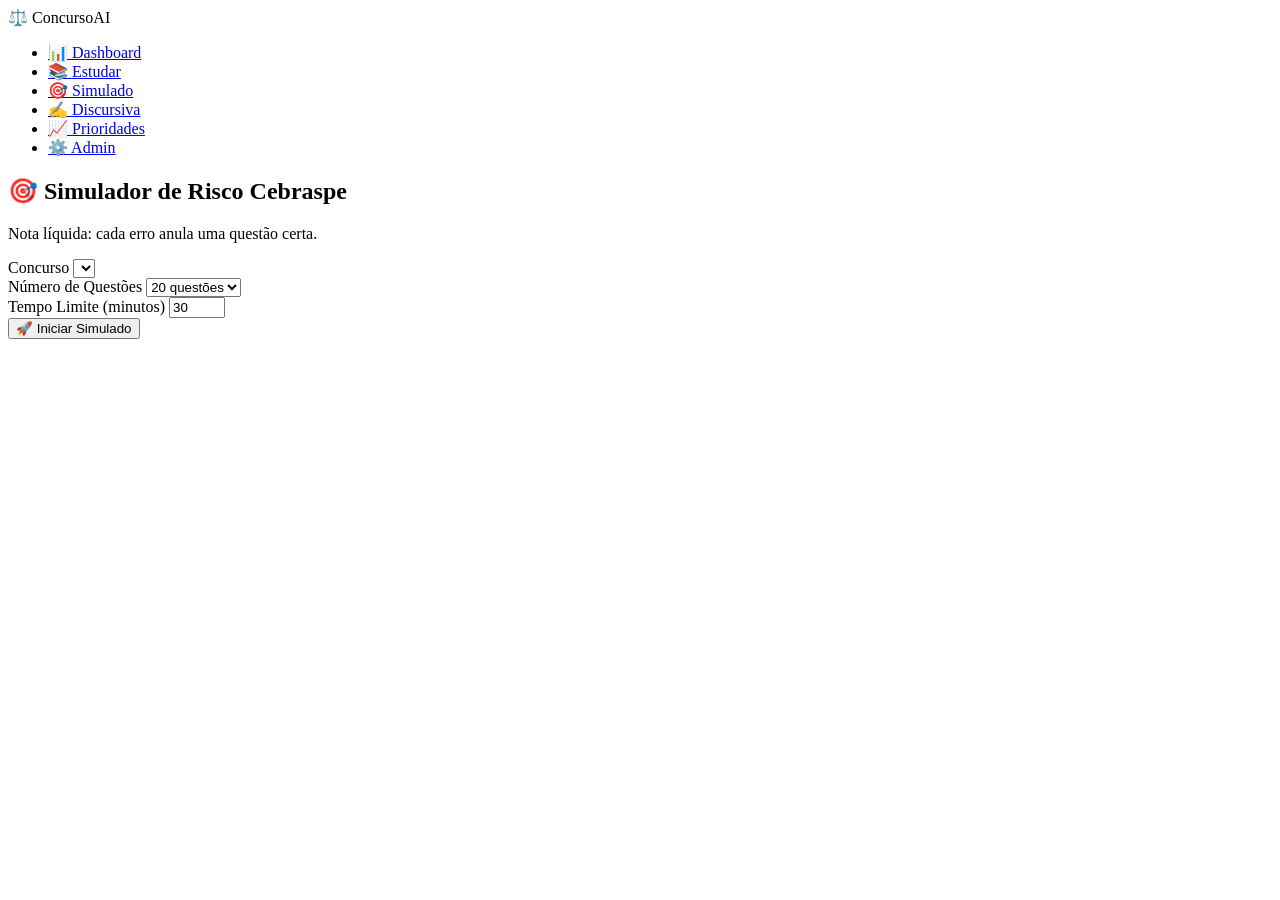
==== src/main/resources/static/simulation.html @ 8ba2a67a "feature: adiciona modulo admin" ====
<!DOCTYPE html>
<html lang="pt-BR">

<head>
    <meta charset="UTF-8">
    <meta name="viewport" content="width=device-width, initial-scale=1.0">
    <title>ConcursoAI — Simulado Cebraspe</title>
    <link rel="stylesheet" href="/css/main.css">
    <link rel="stylesheet" href="/css/simulation.css">
</head>

<body>
    <nav class="sidebar">
        <div class="sidebar-logo">
            <span class="logo-icon">⚖️</span>
            <span class="logo-text">ConcursoAI</span>
        </div>
        <ul class="nav-links">
            <li><a href="/index.html">📊 Dashboard</a></li>
            <li><a href="/study.html">📚 Estudar</a></li>
            <li><a href="/simulation.html" class="active">🎯 Simulado</a></li>
            <li><a href="/essay.html">✍️ Discursiva</a></li>
            <li><a href="/pareto.html">📈 Prioridades</a></li>
            <li><a href="/admin.html">⚙️ Admin</a></li>
        </ul>
    </nav>

    <main class="main-content">
        <!-- Setup do Simulado -->
        <section id="setupArea" class="section-card">
            <h1>🎯 Simulador de Risco Cebraspe</h1>
            <p class="subtitle">Nota líquida: cada erro anula uma questão certa.</p>
            <div class="setup-form">
                <div class="form-group">
                    <label>Concurso</label>
                    <select id="contestSelect"></select>
                </div>
                <div class="form-group">
                    <label>Número de Questões</label>
                    <select id="questionCount">
                        <option value="10">10 questões</option>
                        <option value="20" selected>20 questões</option>
                        <option value="30">30 questões</option>
                        <option value="40">40 questões</option>
                    </select>
                </div>
                <div class="form-group">
                    <label>Tempo Limite (minutos)</label>
                    <input type="number" id="timeLimit" value="30" min="5" max="180">
                </div>
                <button class="btn btn-primary btn-large" onclick="startSimulation()">
                    🚀 Iniciar Simulado
                </button>
            </div>
        </section>

        <!-- Área do Simulado -->
        <section id="simulationArea" style="display:none">
            <div class="sim-topbar">
                <div class="sim-progress">
                    <span id="simProgress">0/0</span>
                    <div class="progress-bar">
                        <div id="progressFill" class="progress-fill"></div>
                    </div>
                </div>
                <div class="sim-timer" id="timerDisplay">⏱️ 00:00</div>
                <button class="btn btn-danger btn-sm" onclick="finishSimulation()">
                    Finalizar
                </button>
            </div>

            <div class="sim-layout">
                <!-- Painel de Questões (lateral) -->
                <div class="questions-panel">
                    <div id="questionsNav" class="questions-nav"></div>
                </div>

                <!-- Questão atual -->
                <div class="sim-question-area section-card">
                    <div class="question-number">
                        Questão <span id="simCurrentQ">1</span>
                    </div>
                    <div id="simStatement" class="question-statement"></div>
                    <div class="sim-answer-row">
                        <button class="btn btn-certo" id="btnCerto" onclick="simAnswer(true)">✅ CERTO</button>
                        <button class="btn btn-branco" id="btnBranco" onclick="simAnswer(null)">⬜ EM BRANCO</button>
                        <button class="btn btn-errado" id="btnErrado" onclick="simAnswer(false)">❌ ERRADO</button>
                    </div>
                </div>
            </div>
        </section>

        <!-- Resultado do Simulado -->
        <section id="resultArea" class="section-card" style="display:none">
            <h2>📊 Resultado do Simulado</h2>

            <div class="result-scores">
                <div class="score-card">
                    <span class="score-label">Nota Bruta</span>
                    <span class="score-value" id="grossScore">--</span>
                </div>
                <div class="score-card highlight">
                    <span class="score-label">Nota Líquida ★</span>
                    <span class="score-value" id="netScore">--</span>
                </div>
                <div class="score-card">
                    <span class="score-label">Acertos</span>
                    <span class="score-value green" id="correctCount">--</span>
                </div>
                <div class="score-card">
                    <span class="score-label">Erros</span>
                    <span class="score-value red" id="wrongCount">--</span>
                </div>
            </div>

            <!-- Tendência de Chute -->
            <div class="risk-panel" id="riskPanel">
                <h3>🎲 Análise de Tendência de Chute</h3>
                <div class="risk-level" id="riskLevel"></div>
                <p id="riskDescription"></p>
            </div>

            <!-- Palavras-Chave Armadilha -->
            <div id="trapsReportBox" class="traps-report" style="display:none">
                <h3>⚠️ Palavras-Armadilha que te pegaram</h3>
                <div id="trapsReport" class="trap-tags"></div>
            </div>

            <div class="result-actions">
                <button class="btn btn-primary" onclick="location.reload()">
                    🔄 Novo Simulado
                </button>
                <a href="/index.html" class="btn btn-secondary">← Dashboard</a>
            </div>
        </section>
    </main>

    <script src="/js/api.js"></script>
    <script src="/js/simulation.js"></script>
</body>

</html>
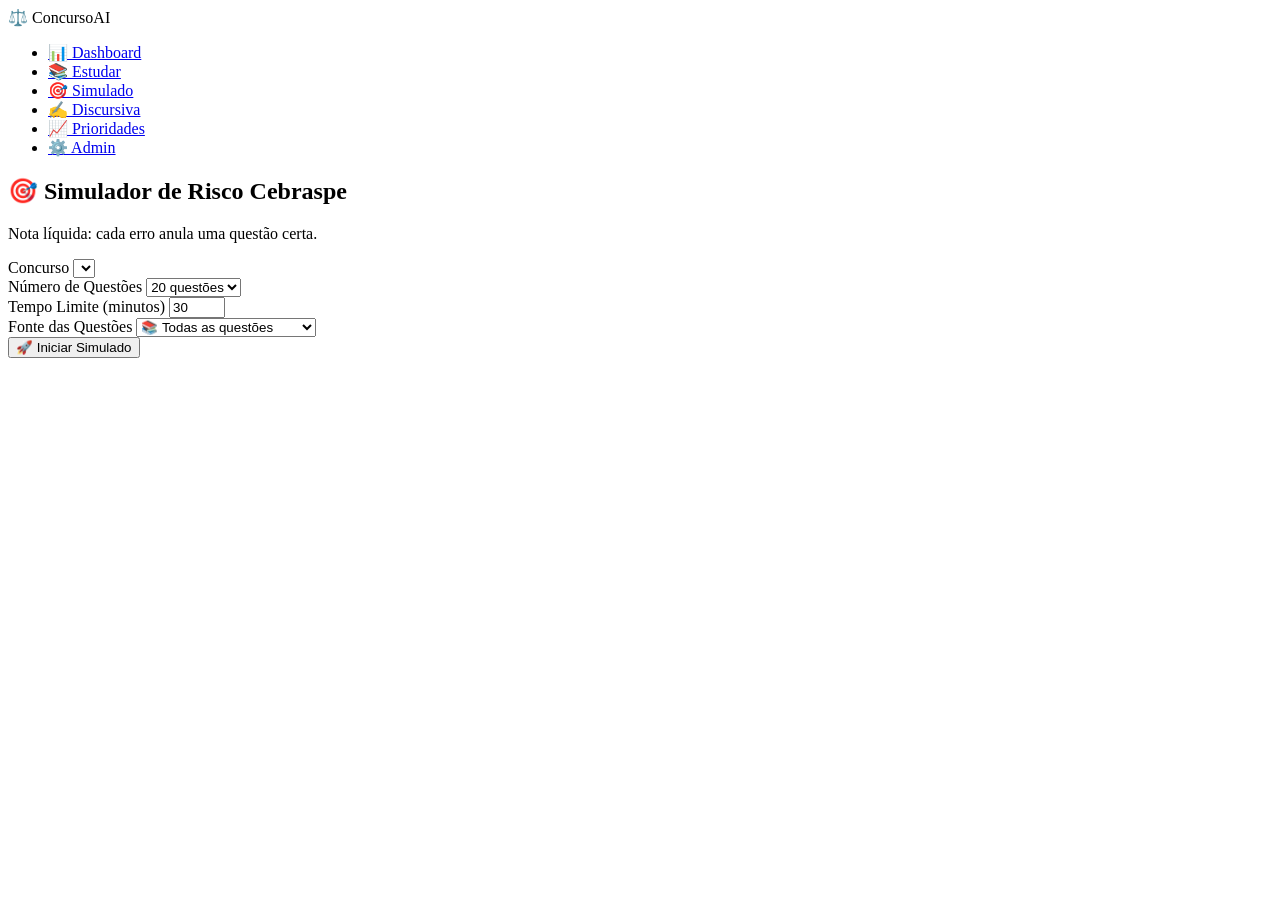
==== commit 198becdd: "fix: corrige bugs que nao permitiam carregar os dados" ====
--- a/src/main/resources/static/simulation.html
+++ b/src/main/resources/static/simulation.html
@@ -47,6 +47,14 @@
                 <div class="form-group">
                     <label>Tempo Limite (minutos)</label>
                     <input type="number" id="timeLimit" value="30" min="5" max="180">
+                </div>
+                <div class="form-group">
+                    <label>Fonte das Questões</label>
+                    <select id="questionSource">
+                        <option value="ALL">📚 Todas as questões</option>
+                        <option value="MANUAL">📝 Apenas base manual</option>
+                        <option value="IA">🤖 Apenas geradas por IA</option>
+                    </select>
                 </div>
                 <button class="btn btn-primary btn-large" onclick="startSimulation()">
                     🚀 Iniciar Simulado
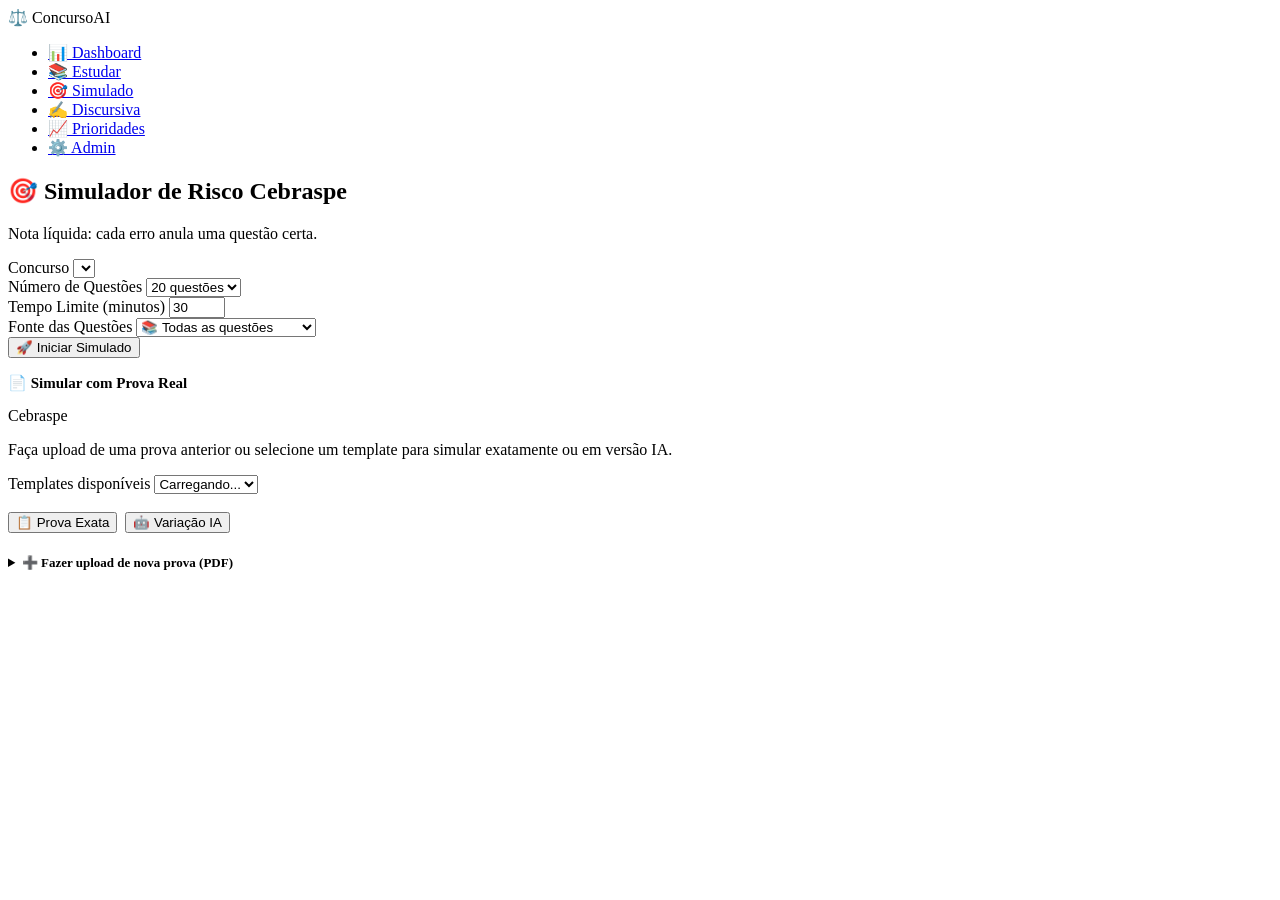
==== commit 39dde6bc: "feature: adiciona sistema de upload de provas" ====
--- a/src/main/resources/static/simulation.html
+++ b/src/main/resources/static/simulation.html
@@ -60,6 +60,72 @@
                     🚀 Iniciar Simulado
                 </button>
             </div>
+
+            <!-- Adicione dentro do setupArea, após o form de configuração -->
+            <div class="section-card" style="margin-top:16px">
+                <div class="section-header">
+                    <h3 style="font-size:15px">📄 Simular com Prova Real</h3>
+                    <span class="badge badge-info">Cebraspe</span>
+                </div>
+                <p class="hint">
+                    Faça upload de uma prova anterior ou selecione um template
+                    para simular exatamente ou em versão IA.
+                </p>
+
+                <div class="filter-row" style="margin-bottom:14px">
+                    <div class="form-group" style="flex:1">
+                        <label>Templates disponíveis</label>
+                        <select id="examTemplateSelect">
+                            <option value="">Carregando...</option>
+                        </select>
+                    </div>
+                    <div class="form-group" style="justify-content:flex-end">
+                        <label>&nbsp;</label>
+                        <div style="display:flex;gap:8px">
+                            <button class="btn btn-primary btn-sm"
+                                    onclick="startFromTemplate('exact')">
+                                📋 Prova Exata
+                            </button>
+                            <button class="btn btn-secondary btn-sm"
+                                    onclick="startFromTemplate('ai_variant')">
+                                🤖 Variação IA
+                            </button>
+                        </div>
+                    </div>
+                </div>
+
+                <!-- Upload de nova prova -->
+                <details>
+                    <summary style="cursor:pointer;font-size:13px;font-weight:700;
+                        color:var(--primary-light);padding:8px 0">
+                        ➕ Fazer upload de nova prova (PDF)
+                    </summary>
+                    <div style="margin-top:12px;display:flex;flex-direction:column;gap:10px">
+                        <div class="filter-row">
+                            <div class="form-group">
+                                <label>Arquivo PDF *</label>
+                                <input type="file" id="examPdfFile" accept=".pdf">
+                            </div>
+                            <div class="form-group">
+                                <label>Nome da prova *</label>
+                                <input type="text" id="examName"
+                                       placeholder="Ex: TCU 2023 — Técnico Administrativo">
+                            </div>
+                            <div class="form-group">
+                                <label>Ano</label>
+                                <input type="number" id="examYear"
+                                       placeholder="2023" min="2000" max="2030">
+                            </div>
+                        </div>
+                        <button class="btn btn-primary btn-sm"
+                                onclick="uploadExamPdf()" id="btnUploadExam">
+                            📤 Enviar e Processar com IA
+                        </button>
+                        <div id="examUploadResult" class="result-box"
+                             style="display:none"></div>
+                    </div>
+                </details>
+            </div>
         </section>
 
         <!-- Área do Simulado -->
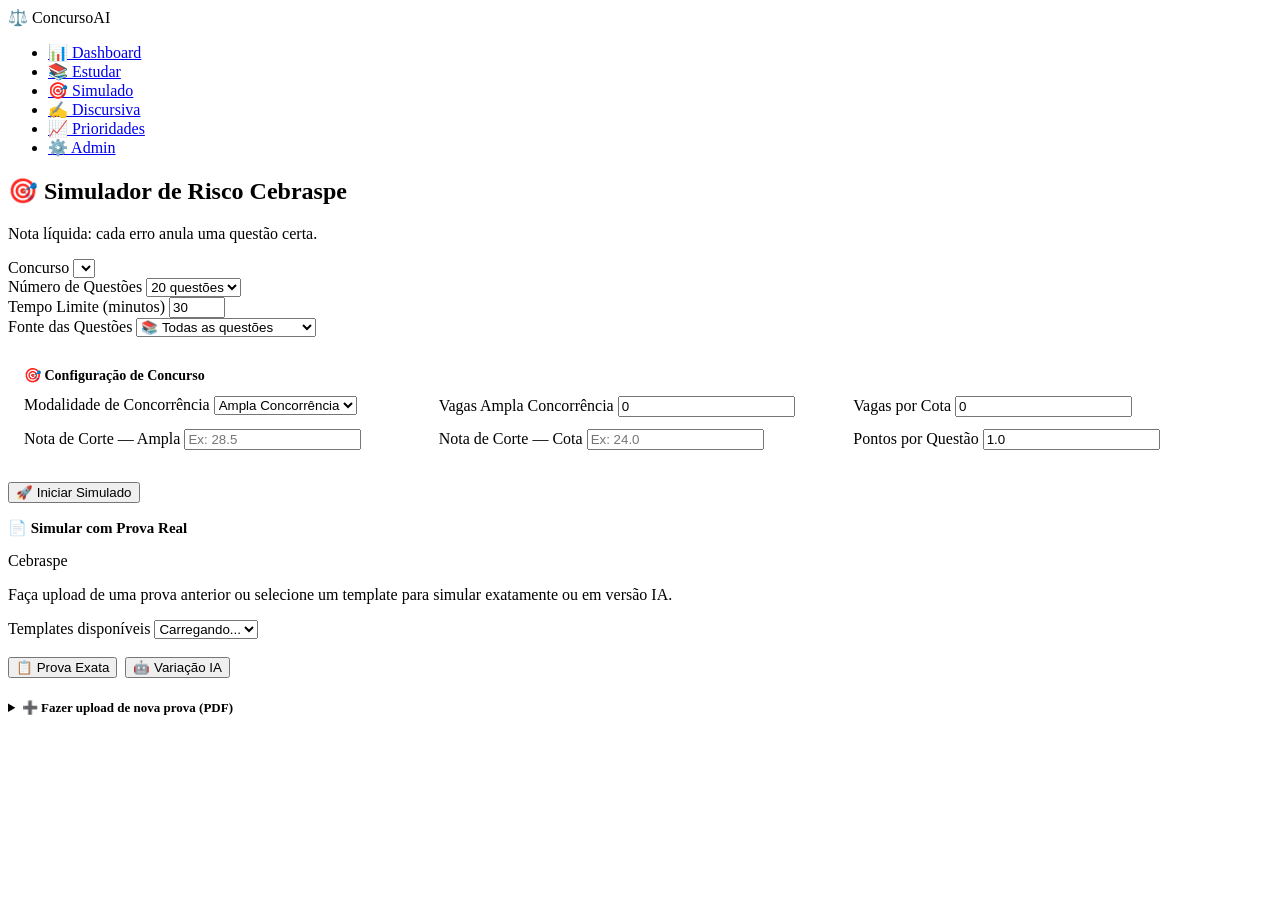
==== commit dfcd52b3: "feature: corrige erros e adiciona funcionalidades de provas" ====
--- a/src/main/resources/static/simulation.html
+++ b/src/main/resources/static/simulation.html
@@ -55,6 +55,54 @@
                         <option value="MANUAL">📝 Apenas base manual</option>
                         <option value="IA">🤖 Apenas geradas por IA</option>
                     </select>
+                </div>
+                <!-- Configuração de concurso e modalidade -->
+                <div class="sim-contest-config section-card"
+                     style="margin-bottom:16px;padding:16px">
+                    <h3 style="font-size:14px;margin-bottom:12px">
+                        🎯 Configuração de Concurso
+                    </h3>
+
+                    <div style="display:grid;grid-template-columns:1fr 1fr 1fr;gap:12px">
+                        <div class="form-group">
+                            <label>Modalidade de Concorrência</label>
+                            <select id="simModality">
+                                <option value="AMPLA">Ampla Concorrência</option>
+                                <option value="COTA_PCD">Cota — PCD</option>
+                                <option value="COTA_RACIAL">Cota — Racial</option>
+                                <option value="AMBAS">Ampla + Cota</option>
+                            </select>
+                        </div>
+                        <div class="form-group">
+                            <label>Vagas Ampla Concorrência</label>
+                            <input type="number" id="simVacAmpla"
+                                   placeholder="Ex: 10" min="0" value="0">
+                        </div>
+                        <div class="form-group">
+                            <label>Vagas por Cota</label>
+                            <input type="number" id="simVacQuota"
+                                   placeholder="Ex: 2" min="0" value="0">
+                        </div>
+                        <div class="form-group">
+                            <label>Nota de Corte — Ampla</label>
+                            <input type="number" id="simCutAmpla"
+                                   placeholder="Ex: 28.5" step="0.5" min="0">
+                        </div>
+                        <div class="form-group">
+                            <label>Nota de Corte — Cota</label>
+                            <input type="number" id="simCutQuota"
+                                   placeholder="Ex: 24.0" step="0.5" min="0">
+                        </div>
+                        <div class="form-group">
+                            <label>Pontos por Questão</label>
+                            <input type="number" id="simPointsCorrect"
+                                   value="1.0" step="0.25" min="0.25">
+                        </div>
+                    </div>
+
+                    <div id="simConfigInfo" class="sim-config-info" style="display:none">
+                        <!-- Preenchido automaticamente -->
+                    </div>
                 </div>
                 <button class="btn btn-primary btn-large" onclick="startSimulation()">
                     🚀 Iniciar Simulado
@@ -187,6 +235,15 @@
                 </div>
             </div>
 
+            <!-- Status notas de corte -->
+            <div id="cutScoreStatus" style="display:none;margin:16px 0"></div>
+
+            <!-- 5 Cenários -->
+            <div id="scenariosArea" style="display:none;margin:16px 0"></div>
+
+            <!-- Estratégias -->
+            <div id="strategiesArea" style="display:none;margin:16px 0"></div>
+
             <!-- Tendência de Chute -->
             <div class="risk-panel" id="riskPanel">
                 <h3>🎲 Análise de Tendência de Chute</h3>
